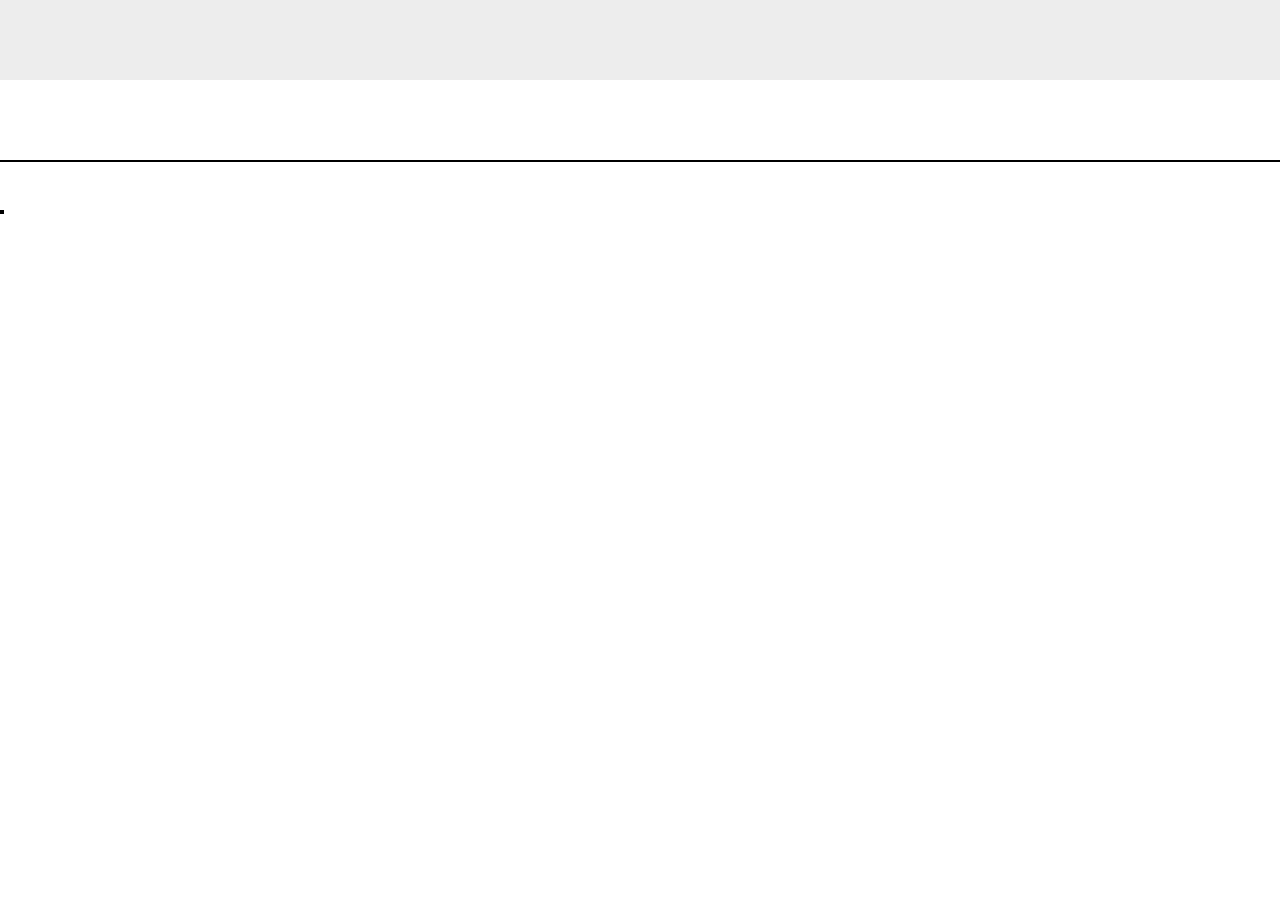
==== index.html @ 680da359 "Added src to finderViewController" ====
<!DOCTYPE html>
<html lang="en">
  <head>
    <meta charset="utf-8" />
    <meta http-equiv="X-UA-Compatible" content="IE=edge" />
    <meta name="viewport" content="width=device-width, initial-scale=1" />
    <title>Dinner planner</title>

    <link rel="stylesheet" href="style.css" />

    <!-- Header font -->
    <link
      href="https://fonts.googleapis.com/css?family=Nunito:400,800"
      rel="stylesheet"
    />

    <link
      rel="stylesheet"
      href="https://use.fontawesome.com/releases/v5.6.3/css/all.css"
      integrity="sha384-UHRtZLI+pbxtHCWp1t77Bi1L4ZtiqrqD80Kn4Z8NTSRyMA2Fd33n5dQ8lWUE00s/"
      crossorigin="anonymous"
    />
  </head>
  <body>
    <div class="container">
      <div id="headerView"></div>
      <div id="subHeaderView"></div>
      <div id="homeView"></div>
      <div id="dinnerOverview">
        <div id="cartView"></div>
        <div id="finderView"></div>
        <div id="dishDetailsView"></div>
      </div>
      <div id="printView"></div>
    </div>

    <!-- jQuery -->
    <script src="https://code.jquery.com/jquery.js"></script>
    <!-- Bootstrap JavaScript, needed if you want for instance tabs, models, popovers etc. -->
    <script src="https://stackpath.bootstrapcdn.com/bootstrap/4.2.1/js/bootstrap.min.js"></script>

    <!-- The application JavaScript code -->
    <script src="js/app.js"></script>
    <script src="js/observable.js"></script>
    <script src="js/model/dinnerModel.js"></script>    
    <script src="js/view/headerView.js"></script>
    <script src="js/view/homeView.js"></script>
    <script src="js/view/finderView.js"></script>
    <script src="js/view/cartView.js"></script>
    <script src="js/view/subHeaderView.js"></script>
    <script src="js/view/overView.js"></script>
    <script src="js/view/dishView.js"></script>
    <script src="js/view/dishDetailsView.js"></script>
    <script src="js/view/ingredientsView.js"></script>
    <script src="js/view/printView.js"></script>
    <script src="js/view/dishPrintView.js"></script>

    <!-- The application controllers -->
    <script src="js/control/homeViewController.js"></script>
    <script src="js/control/headerViewController.js"></script>
    <script src="js/control/cartViewController.js"></script>
    <script src="js/control/finderViewController.js"></script>

  </body>
</html>
---- style.css ----
html,
body {
  height: 100%;
  font-family: 'Nunito', sans-serif;
}

* {
  margin: 0;
  padding: 0;
}

h1 {
  font-weight: 800;
}

p,
label,
span {
  font-size: 0.8rem;
  font-weight: 200;
}

select {
  border-radius: 0;
  border-style: solid;
  border-color: black;
  border-width: 2px;
  padding: 0.1rem;

  -webkit-appearance: none;
  -moz-appearance: none;
  appearance: none;

  background: url('icons/down_arrow.svg') 96% / 0.8rem no-repeat;
}

input {
  border: 2px solid black;
  padding: 0.15rem;
}

button:hover {
  cursor: pointer;
}

button:hover:disabled {
  cursor: not-allowed;
}

.container {
  display: flex;
  flex-direction: column;
}

#dinnerOverview {
  display: flex;
  flex-direction: column;
  border-style: solid;
  border-width: 0 0 2px 0;
  padding-bottom: 1rem;
}

#confirmationBox {
  display: flex;
  flex-direction: column;
  width: 100%;
  height: 10rem;
  border-width: 0px 0;
  border-color: #000;
  padding: 0 0 2rem 0;
}

#confirmDinner {
  width: 100%;
  display: flex;
  justify-content: center;
}

.divider {
  display: flex;
  justify-content: space-between;
  height: 1.2rem;
  background-color: #ededed;
  padding: 0 2rem;
  border-width: 2px 0;
  border-color: #000;
  border-style: solid;
}

#dinnerTable {
  padding: 0 1rem;
  width: 100%;
  color: rgb(184, 60, 60);
}

#dinnerTable tr {
  display: flex;
  justify-content: space-between;
  padding: 0 1rem;
}

#totalPrice {
  color: rgb(184, 60, 60);
  text-align: right;
  padding: 0 2rem;
  font-size: 1rem;
  font-weight: 900;
}

#dinnerTable tr:nth-child(odd) {
  background-color: #ededed;
}

#headerView {
  -webkit-touch-callout: none;
  -webkit-user-select: none;
  -khtml-user-select: none;
  -moz-user-select: none;
  -ms-user-select: none;
  user-select: none;

  font-size: 0.7em;
  background-color: #ededed;
  width: 100%;
  height: 5em;
  display: flex;
  align-items: center;
  justify-content: center;
}

#headerView h1:hover {
  color: #111155;
}

#cartView {
  border-width: 2px 2px 2px 2px;
  border-style: solid;
  border-color: #000;
}

#cartViewHeader {
  padding: 0.5rem 1rem;
  font-size: 0.5rem;
  display: flex;
  flex-direction: row;
  justify-content: space-between;
  align-items: center;
  vertical-align: middle;
}

#cartViewHeader span {
  display: none;
  color: rgb(184, 60, 60);
}

#burgerIcon {
  stroke: #000;
  stroke-width: 0.1rem;
}

#peopleSelector {
  display: flex;
  padding-top: 0.5rem;
  padding-bottom: 0.5rem;
  padding-left: 1rem;
}

#peopleSelector input {
  width: 2rem;
  text-align: center;
}

#searchPanel {
  padding: 0 5rem 1rem 5rem;
  border-bottom: 2px solid black;
  display: flex;
  flex-direction: column;
  text-align: center;
}

#searchPanel * {
  margin: 0.5rem 0;
}

#filterOptions {
  display: flex;
  flex-direction: column;
}

#filterOptions * {
  margin-right: 1rem;
}

#resultPanel {
  display: flex;
  flex-direction: column;
  justify-content: center;
  align-items: center;
  padding: 1rem 0;
}

.dishItem {
  display: flex;
  flex-direction: column;
  border: 2px solid black;
  margin-bottom: 1rem;
}

.thumbnail {
  width: 10rem;
  height: 10rem;
}

.thumbnailImage {
  height: 100%;
  object-fit: contain;
}

.thumbnail img {
  max-width: 100%;
  max-height: 100%;
}

.dishItem p {
  border-top: 2px solid black;
  text-align: center;
  background-color: #ededed;
  padding: 0.5rem 0;
}

.ingredients {
  background-color: #ffe599;
}

.primaryButton {
  background-color: #ffbf60;
  border: 2px solid black;
  padding: 0.5rem;
  box-shadow: 0.2rem 0.2rem;
}

.primaryButton:hover:enabled {
  background-color: #ffcc7e;
}

.primaryButton:active:enabled {
  cursor: pointer;
  position: relative;
  box-shadow: none;
  top: 0.2rem;
  left: 0.2rem;
}

.primaryButton:disabled {
  background-color: #ededed;
  border-color: rgb(79, 78, 78);
}

.backButton {
  background-color: #ffbf60;
  border: 2px solid black;
  padding: 0.5rem;
  border-top-left-radius: 2rem 1rem;
  border-bottom-left-radius: 2rem 1rem;
}

.backButton:hover:enabled {
  background-color: #ffcc7e;
}

#homeView {
  width: 100%;
  height: 100%;
  display: flex;
  flex-direction: column;
  align-items: center;
  text-align: center;
  justify-content: center;
}

#homeView p {
  width: 60%;
  padding: 2rem 0;
}

#dishDetailsView {
  width: 100%;
}

.dishImageWrapper {
  height: 10rem;
  width: 100%;
}

.dishImagePrinter {
  height: 10rem;
  width: 100%;
  display: flex;
  justify-content: center;
}

.dishImage {
  width: 100%;
  object-fit: cover;
}

#dishDetailsView img {
  max-width: 100%;
  max-height: 100%;
}

#dishDetailsView h1 {
  text-transform: uppercase;
  padding-left: 1rem;
}

#dishDetailsView button {
  margin: 1rem 1rem;
}

#dishDetailsView p {
  padding: 1rem 1rem;
}

.ingredients {
  display: flex;
  flex-direction: column;
  align-items: center;
}

.ingredients hr {
  width: 80%;
}

.ingredients h2 {
  font-size: 0.8rem;
  padding: 0.8rem 0rem;
}
.ingredients table {
  width: 80%;
  font-size: 0.8rem;
}

.ingredients tr {
  width: 100%;
}

#totalRow {
  width: 80%;
  display: flex;
  flex-direction: row;
  justify-content: space-between;
  align-items: center;
  padding: 1rem;
}

#totalRow button {
  margin: 0;
  padding: 0.25rem;
}

#subHeaderView {
  display: flex;
  flex-direction: column;
  align-items: center;
  border-bottom: 2px solid black;
  padding-bottom: 1rem;
}

#subHeaderView h1 {
  padding-bottom: 1rem;
}

.total {
  display: flex;
  justify-content: center;
  padding: 1rem 0;
  font-weight: 600;
}

.showPrice {
  padding: 0.5rem 0 1rem 0;
}

#overView #resultPanel .dishItem {
  margin-bottom: 0;
}

@media screen and (min-width: 800px) {
  #headerView {
    font-size: 1rem;
  }

  #homeView {
    margin-bottom: 3rem;
  }

  #cartView {
    flex-basis: 0;
    flex-grow: 1;
  }

  #finderView {
    flex-basis: 0;
    flex-grow: 3;
  }

  #dinnerOverview {
    flex-direction: row;
    width: 100%;
    border-bottom: none;
  }

  #dinnerPlan {
    border-right: 2px solid black;
    border-bottom: none;
    padding-bottom: 1rem;
    width: 100%;
  }

  #dinnerFinder {
    border-top: none;
    width: 100%;
  }

  #searchPanel {
    padding: 0.05rem 1rem;
  }

  #searchPanel h1 {
    text-align: left;
    font-size: 1rem;
    margin-bottom: 0.2rem;
  }

  #searchPanel span {
    display: inherit;
  }

  #filterOptions {
    flex-direction: row;
  }

  #burgerMenu {
    display: none;
  }

  #resultPanel {
    flex-direction: row;
    flex-wrap: wrap;
    justify-content: flex-start;
    align-items: center;
    width: 80%;
  }

  #resultPanelWrapper {
    display: flex;
    justify-content: center;
    align-items: center;
    width: 100%;
  }

  .dishItem {
    margin: 0.5rem 1rem;
  }

  #dishDesc {
    display: flex;
    flex-direction: row;
    width: 100%;
  }

  #dishDetails {
    flex-grow: 3;
    flex-basis: 0;
  }

  .ingredients {
    flex-grow: 2;
    flex-basis: 0;
    border: 2px solid black;
    margin-top: 0.5rem;
    margin-right: 0.5rem;
  }

  .dishImage {
    width: 90%;
  }

  .dishImageWrapper {
    display: flex;
    justify-content: center;
  }

  #subHeaderView {
    flex-direction: row;
    justify-content: space-between;
    padding: 0 3rem;
    align-items: center;
    text-align: center;
    height: 5rem;
  }

  #subHeaderView h1 {
    padding: 0;
  }

  #overView {
    display: flex;
    flex-direction: row;
    justify-content: space-around;
  }

  #overView hr {
    display: none;
  }

  .total {
    justify-content: center;
    align-items: center;
  }
  
  .dishImagePrinter {
    width: 10rem;
    height: 10rem;
  }

  #dishPrinter {
    display: flex;
    flex-direction: column;
  }

  .printDish {
    display: flex;
    justify-content: space-between;
    margin: 1rem;
  }

  .printDishDescription {
    flex-grow: 1;
    flex-basis: 0;
  }
  .printPreparation {
    flex-grow: 1;
    flex-basis: 0;
  }
}
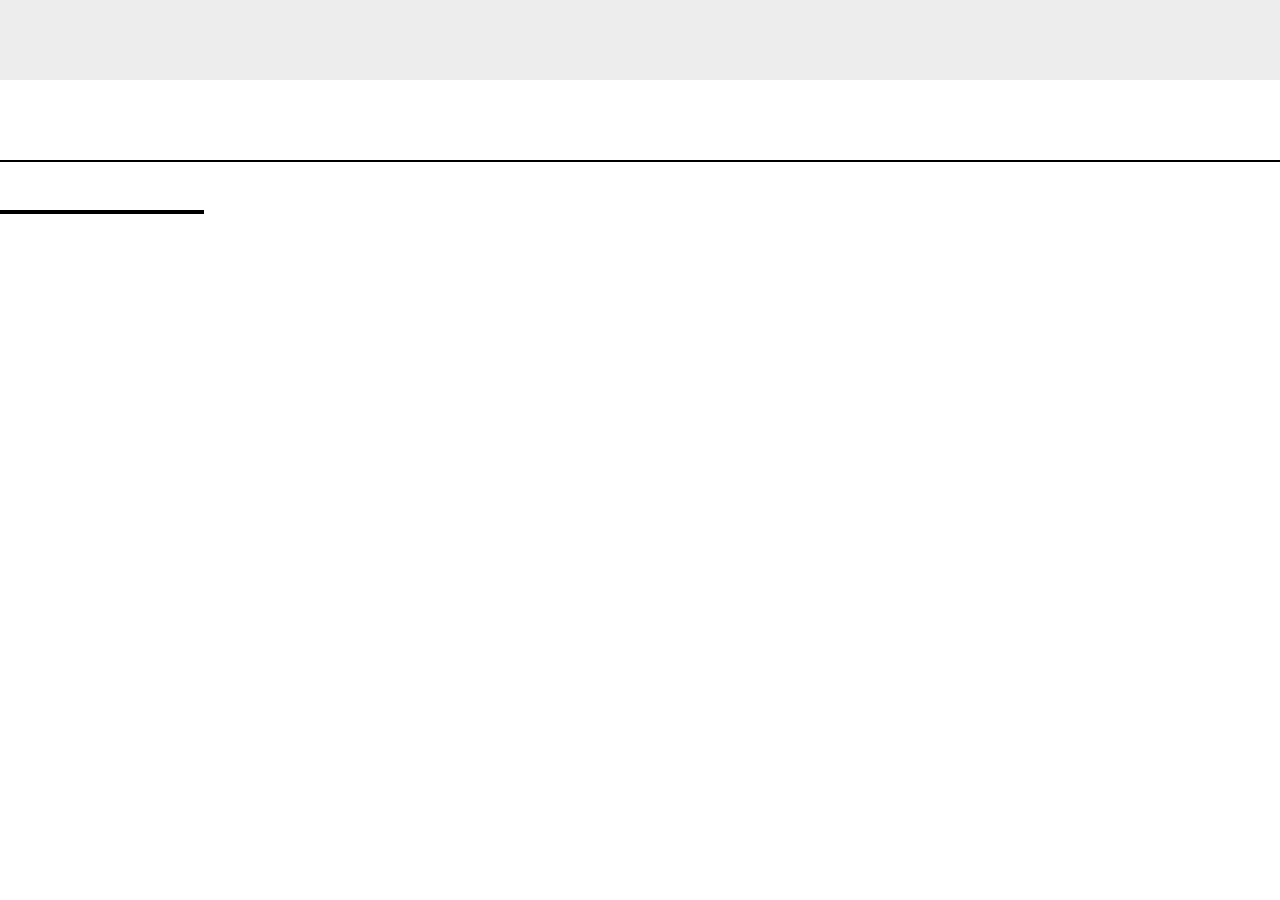
==== commit bd2be18f: "Added dishDetailsViewController" ====
--- a/index.html
+++ b/index.html
@@ -60,6 +60,8 @@
     <script src="js/control/headerViewController.js"></script>
     <script src="js/control/cartViewController.js"></script>
     <script src="js/control/finderViewController.js"></script>
+    <script src="js/control/dishViewController.js"></script>
+    <script src="js/control/dishDetailsViewController.js"></script>
 
   </body>
 </html>
--- a/style.css
+++ b/style.css
@@ -74,6 +74,7 @@
   width: 100%;
   display: flex;
   justify-content: center;
+  padding-top: 1rem;
 }
 
 .divider {
@@ -89,14 +90,48 @@
 
 #dinnerTable {
   padding: 0 1rem;
-  width: 100%;
   color: rgb(184, 60, 60);
 }
 
 #dinnerTable tr {
   display: flex;
   justify-content: space-between;
+  height: 1.5rem;
   padding: 0 1rem;
+}
+
+#dinnerTable td {
+  overflow: hidden;
+  white-space: nowrap;
+  text-overflow: ellipsis; 
+}
+
+#dinnerTable td:first-child {
+  height: 100%;
+  flex-grow: 10;
+  flex-basis: 0;
+}
+
+#dinnerTable td:nth-child(2) {
+  flex-grow: 2;
+  flex-basis: 0;
+}
+
+#dinnerTable td:nth-child(3) {
+  -webkit-touch-callout: none;
+  -webkit-user-select: none;
+  -khtml-user-select: none;
+  -moz-user-select: none;
+  -ms-user-select: none;
+  user-select: none;
+  
+  text-align: center; 
+  flex-grow: 1;
+  flex-basis: 0;
+}
+
+#dinnerTable td:nth-child(3):hover {
+  font-weight: 800;
 }
 
 #totalPrice {
@@ -160,6 +195,7 @@
 
 #peopleSelector {
   display: flex;
+  flex-direction: row;
   padding-top: 0.5rem;
   padding-bottom: 0.5rem;
   padding-left: 1rem;
@@ -168,6 +204,44 @@
 #peopleSelector input {
   width: 2rem;
   text-align: center;
+  -webkit-appearance: none;
+  -moz-appearance:textfield;
+}
+
+input::-webkit-outer-spin-button,
+input::-webkit-inner-spin-button {
+    -webkit-appearance: none;
+}
+
+#arrowButtons {
+  display: flex;
+  flex-direction: column; 
+}
+
+.arrow {
+  display: flex;
+  height: 100%;
+  width: 1rem;
+}
+
+.arrow[direction='up'] {
+  border-style: solid;
+  border-width: 2px 2px 0 0;
+  background: url('icons/up_arrow.svg') 50% / 0.4rem no-repeat;
+}
+
+.arrow[direction='down'] {
+  border-style: solid;
+  border-width: 0 2px 2px 0;
+  background: url('icons/down_arrow.svg') 50% / 0.4rem no-repeat;
+}
+
+.arrow[direction]:hover {
+  background-color: #ededed;
+}
+
+.arrow[direction]:active {
+  background-color: #e1e1e1;
 }
 
 #searchPanel {
@@ -398,6 +472,7 @@
   #cartView {
     flex-basis: 0;
     flex-grow: 1;
+    min-width: 200px;
   }
 
   #finderView {
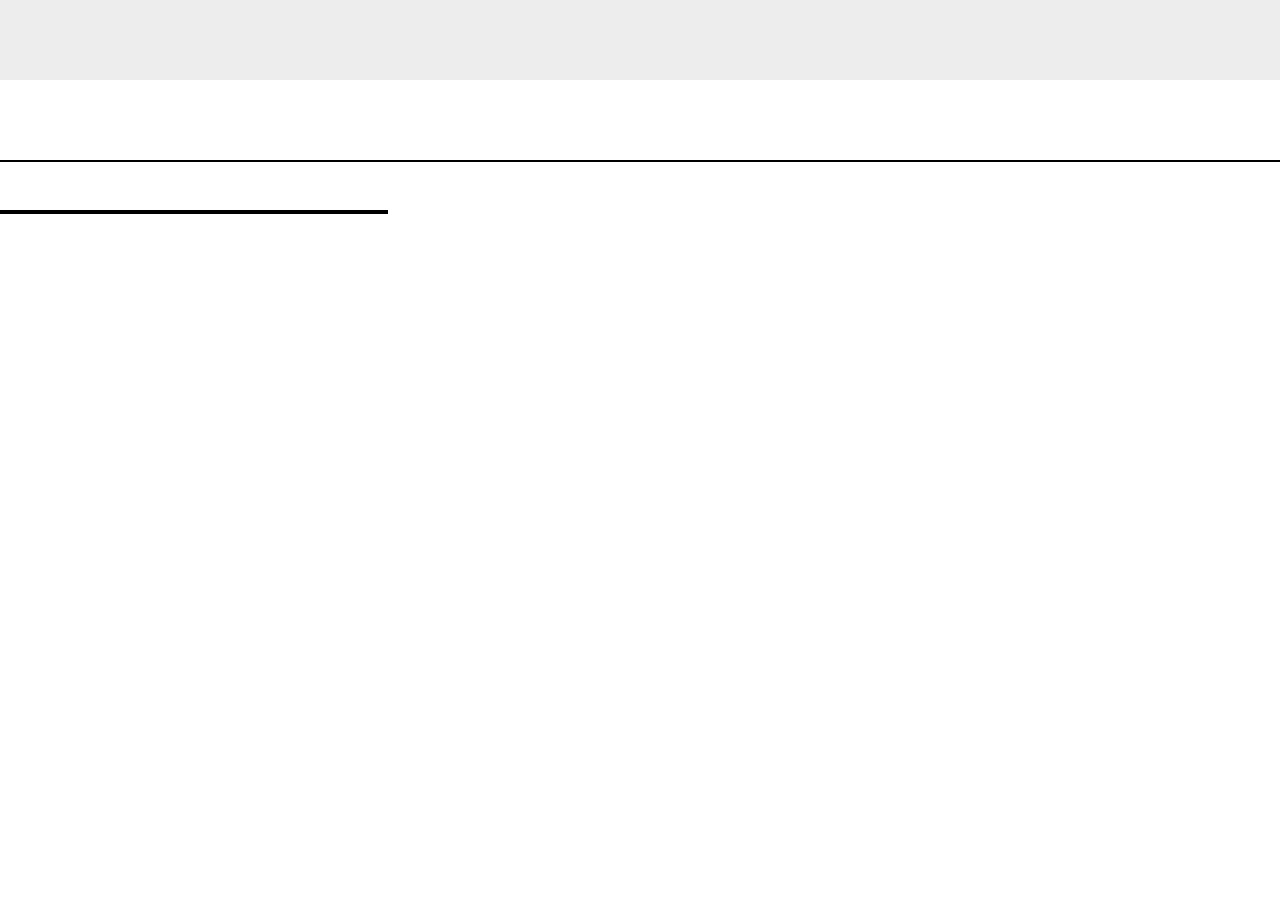
==== commit e72034c9: "Added IngredientsViewController" ====
--- a/index.html
+++ b/index.html
@@ -62,6 +62,7 @@
     <script src="js/control/finderViewController.js"></script>
     <script src="js/control/dishViewController.js"></script>
     <script src="js/control/dishDetailsViewController.js"></script>
+    <script src="js/control/ingredientsViewController.js"></script>
 
   </body>
 </html>
--- a/style.css
+++ b/style.css
@@ -64,7 +64,7 @@
   display: flex;
   flex-direction: column;
   width: 100%;
-  height: 10rem;
+  height: 12rem;
   border-width: 0px 0;
   border-color: #000;
   padding: 0 0 2rem 0;
@@ -108,12 +108,12 @@
 
 #dinnerTable td:first-child {
   height: 100%;
-  flex-grow: 10;
+  flex-grow: 7;
   flex-basis: 0;
 }
 
 #dinnerTable td:nth-child(2) {
-  flex-grow: 2;
+  flex-grow: 4;
   flex-basis: 0;
 }
 
@@ -472,7 +472,11 @@
   #cartView {
     flex-basis: 0;
     flex-grow: 1;
-    min-width: 200px;
+    min-width: 30%;
+  }
+
+  #confirmationBox {
+    height: 16rem;
   }
 
   #finderView {
@@ -559,7 +563,7 @@
   }
 
   .dishImage {
-    width: 90%;
+    padding: 0 1rem;
   }
 
   .dishImageWrapper {
